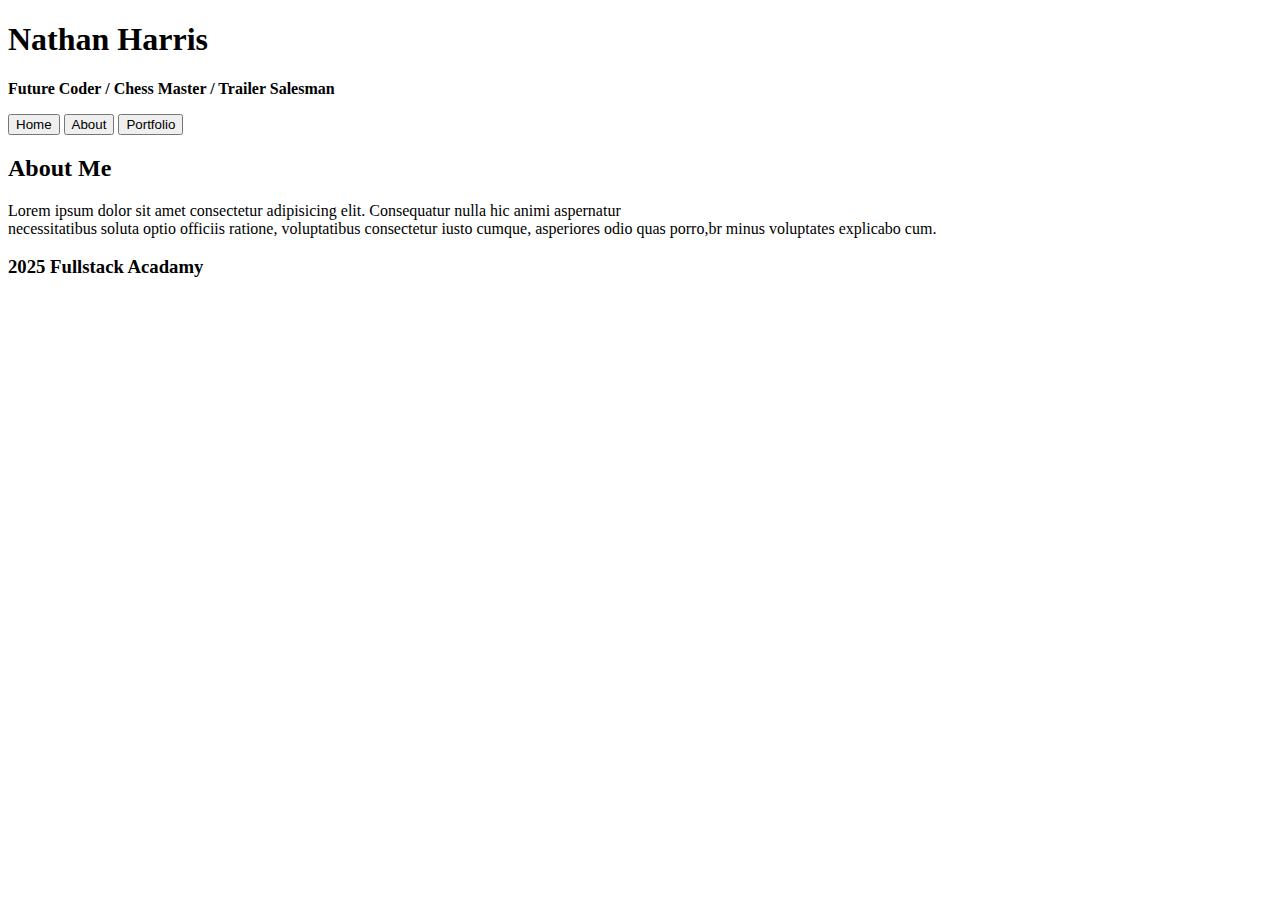
==== about.html @ c9000964 "about-draft" ====
<!DOCTYPE html>
<html lang="en">
<head>
    <script src="script.js" defer></script>
    <link rel="stylesheet" href="about.html">
    <link rel="stylesheet" href="portfolio.html">
    <link rel="stylesheet" href="style.css">
    <meta charset="UTF-8">
    <meta name="viewport" content="width=device-width, initial-scale=1.0">
    <title>Personal Site</title>
</head>
<body>
    <header>
        <H1>Nathan Harris</H1>
       <p>
         <b>Future Coder / Chess Master / Trailer Salesman</b>
       </p>
    </header>

    <div id="underline">
    </div>

    <section id="Box1">
        <div id="Tabs">
            <a href="index.html"><Button onclick="">Home</Button></a>
            <a href="about.html"><Button onclick="">About</Button><a>
            <a href="portfolio.html"><Button onclick="">Portfolio</Button></a>
        </div>
    </section>

    <h2>
        About Me
    </h2>
<Section id="Box2">
    <article id="me">
       Lorem ipsum dolor sit amet consectetur adipisicing elit. Consequatur nulla hic animi aspernatur <br>necessitatibus soluta optio officiis ratione, voluptatibus consectetur iusto cumque, asperiores odio quas porro,br minus voluptates explicabo cum.
    </article>
</Section>
    <footer>
        <h3>2025 Fullstack Acadamy</h5>
    </footer>
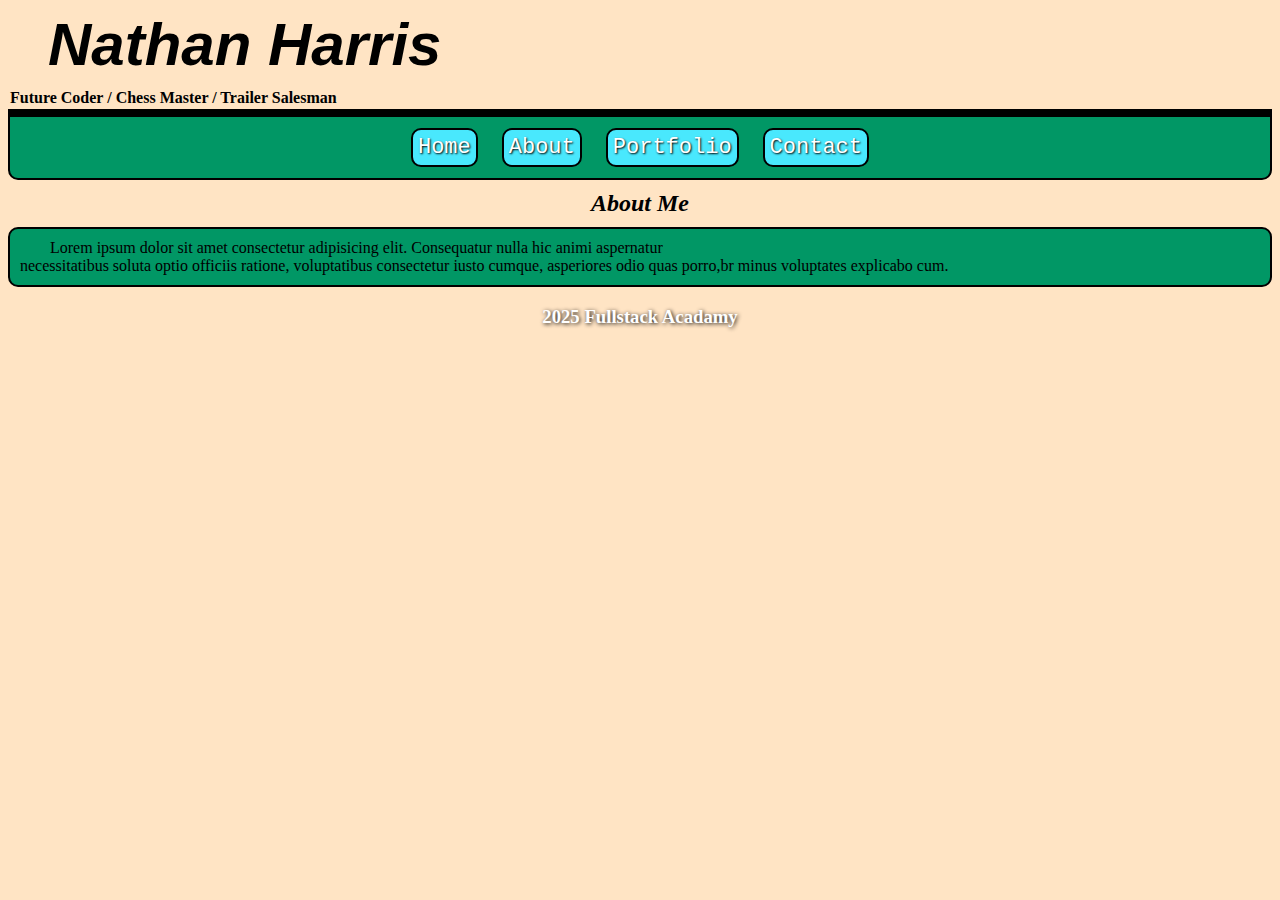
==== commit a1680d35: "More-Changes-Added-Other-Pages-And-Forms" ====
--- a/about.html
+++ b/about.html
@@ -10,6 +10,7 @@
     <title>Personal Site</title>
 </head>
 <body>
+    <div class="page">
     <header>
         <H1>Nathan Harris</H1>
        <p>
@@ -25,7 +26,8 @@
             <a href="index.html"><Button onclick="">Home</Button></a>
             <a href="about.html"><Button onclick="">About</Button><a>
             <a href="portfolio.html"><Button onclick="">Portfolio</Button></a>
-        </div>
+            <a href="contact.html"><Button onclick="">Contact</Button></a>
+    
     </section>
 
     <h2>
@@ -39,3 +41,4 @@
     <footer>
         <h3>2025 Fullstack Acadamy</h5>
     </footer>
+</div>
--- a/style.css
+++ b/style.css
@@ -0,0 +1,194 @@
+body{
+    background-color: bisque; 
+
+}
+
+@media (min-width: 1500px){
+    .page{
+        width: 1100px;
+        justify-content: center;
+        margin: auto;
+        
+    }
+}
+
+h1{
+    margin: 10px;
+    text-indent: 30px;
+    font-family: Impact, Haettenschweiler, 'Arial Narrow Bold', sans-serif;
+    font-style: italic;
+    font-size: 60px;
+}
+
+p{
+    font-family: 'impact';
+
+}
+
+#underline{
+    border: solid;
+}
+p{
+    margin: 2px;
+}
+
+#Tabs{
+    text-align: center;
+    
+    
+}
+#Box1{
+    background-color: rgb(1, 151, 101);
+    padding: 1px;
+    border: solid black 2px;
+    border-bottom-right-radius: 10px;
+    border-bottom-left-radius: 10px;
+    
+    
+}
+
+button{
+    background-color: rgb(73, 232, 253);
+    padding: 5px;
+    Margin: 10px;
+    border: solid black 2px;
+    font-family: 'Courier New', Courier, monospace;
+    font-size: 22px;
+    border-radius: 10px;
+    color: white;
+    text-shadow: 1px 1px 2px black;
+}
+
+.container{
+    display: grid;
+    grid-template-columns: 300px 60px 300px;
+    place-content: center;
+    
+}
+
+img{
+    grid-area: 1/1;
+    height: 200px;
+    border-radius: 10px; 
+}
+
+
+#picture{
+    background-color: rgb(1, 151, 101);
+    padding: 10px;
+    margin: 5px;
+    border: solid 2px;
+    border-radius: 10px;
+}
+
+
+#aboutme{
+    grid-area: 1/3;
+    place-content: center;
+    text-align: center;
+    font-size: 22px;
+}
+#underline2{
+    border: solid 1px;
+    width: 300px;
+    margin: auto;
+
+}
+/* About Page */
+h2{
+    text-align: center;
+    font-family: impact;
+    font-style: italic;
+    margin: 10px;
+}
+#Box2{
+    background-color: rgb(1, 151, 101);
+    border: solid 2px black;
+    border-radius: 10px;
+    
+    
+
+}
+
+#me{
+    text-indent: 30px;
+    padding: 10px;
+}
+footer{
+    color: white;
+    text-shadow: 1px 1px 4px black;
+    text-align: center; 
+}
+/* Page 3 portfolio */
+#Box3{
+    margin: 13px;
+}
+
+#Projects{
+    background-color: rgb(1, 151, 101);  
+    border: solid 2px black; 
+    margin: auto;
+    width: 200px;
+}
+
+h4{
+    text-align: center;
+    color: white;
+    text-shadow: 1px 2px 3px black;
+
+}
+/* Page 4 Contacts */
+
+.box4{
+    background-color:rgb(1, 151, 101);
+    margin: 10px;
+    height: 100px;
+    border: solid 2px;
+    border-radius: 20px;
+    
+    
+    
+    
+}
+.form{
+   display: flex;
+   justify-content: center;
+   
+    
+}
+#firstname{
+    font-family: monospace;
+    text-align: center;
+    background-color: rgb(73, 232, 253);
+    margin: 20px;
+    border-top-left-radius: 5px;
+    border-top-right-radius: 5px;
+    
+}
+#email{
+    font-family: monospace;
+    text-align: center;
+    background-color: rgb(73, 232, 253);
+    margin: 20px;
+    border-top-left-radius: 5px;
+    border-top-right-radius: 5px;
+    
+}
+#message{
+    font-family: monospace;
+    text-align: center;
+    background-color: rgb(73, 232, 253);
+    margin: 20px;
+    border-top-left-radius: 5px;
+    border-top-right-radius: 5px;
+    
+}
+#submit{
+    margin: 25px;  
+
+}
+
+    
+
+
+    
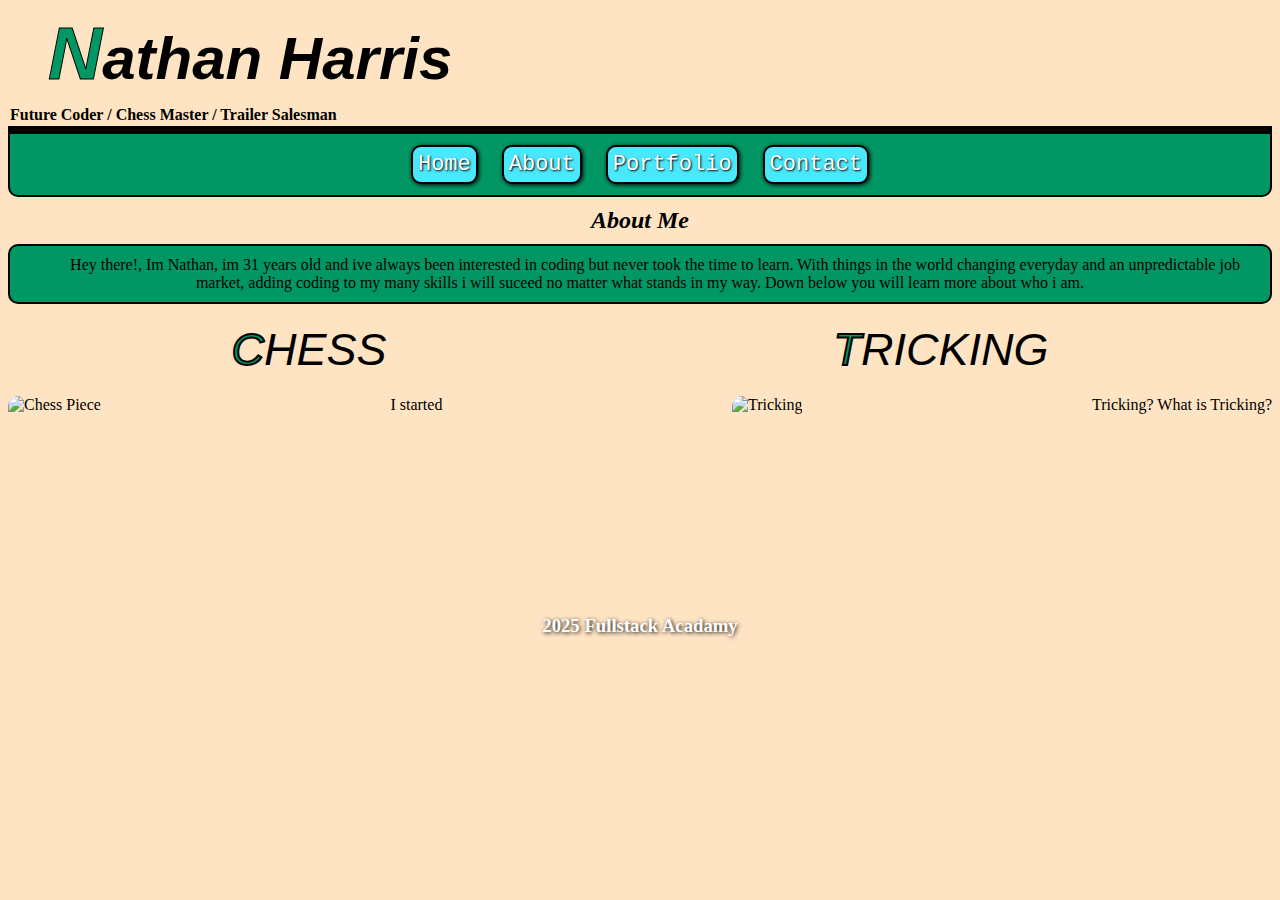
==== commit cb8c62eb: "Added-Content" ====
--- a/about.html
+++ b/about.html
@@ -11,22 +11,22 @@
 </head>
 <body>
     <div class="page">
-    <header>
-        <H1>Nathan Harris</H1>
-       <p>
-         <b>Future Coder / Chess Master / Trailer Salesman</b>
-       </p>
-    </header>
+        <header>
+            <H1 class="Nathan">athan Harris</H1>
+           <p>
+             <b>Future Coder / Chess Master / Trailer Salesman</b>
+           </p>
+        </header>
 
     <div id="underline">
     </div>
 
     <section id="Box1">
         <div id="Tabs">
-            <a href="index.html"><Button onclick="">Home</Button></a>
-            <a href="about.html"><Button onclick="">About</Button><a>
-            <a href="portfolio.html"><Button onclick="">Portfolio</Button></a>
-            <a href="contact.html"><Button onclick="">Contact</Button></a>
+            <a href="index.html"><Button class="homebuttons" >Home</Button></a>
+            <a href="about.html"><Button class="homebuttons">About</Button><a>
+            <a href="portfolio.html"><Button class="homebuttons" >Portfolio</Button></a>
+            <a href="contact.html"><Button class="homebuttons">Contact</Button></a>
     
     </section>
 
@@ -35,8 +35,38 @@
     </h2>
 <Section id="Box2">
     <article id="me">
-       Lorem ipsum dolor sit amet consectetur adipisicing elit. Consequatur nulla hic animi aspernatur <br>necessitatibus soluta optio officiis ratione, voluptatibus consectetur iusto cumque, asperiores odio quas porro,br minus voluptates explicabo cum.
+       Hey there!, Im Nathan, im 31 years old and ive always been interested in coding but never took the time to learn. With things in the world changing everyday and an unpredictable job market, adding coding to my many skills i will suceed no matter what stands in my way. Down below you will learn more about who i am. 
     </article>
+</Section>
+
+
+<Div class="aboutcon">
+    <Section class="chesscon">
+         <div class="chesstitle">HESS</div>
+     </Section>
+
+    <section class="trickingcon">
+        <div class="trickingtitle">RICKING</div>
+    </section>
+</Div>
+
+<div class="aboutmeinfo">
+    <img src="" alt="Chess Piece">
+        <div class="chessp">I started </div>
+
+    <img src="" alt="Tricking">
+    <div class="trickingp">Tricking? What is Tricking?</div>
+
+
+</div>
+
+
+
+
+
+
+
+    
 </Section>
     <footer>
         <h3>2025 Fullstack Acadamy</h5>
--- a/style.css
+++ b/style.css
@@ -12,13 +12,20 @@
     }
 }
 
-h1{
+.Nathan{
     margin: 10px;
     text-indent: 30px;
     font-family: Impact, Haettenschweiler, 'Arial Narrow Bold', sans-serif;
     font-style: italic;
     font-size: 60px;
 }
+h1::before{
+    content:'N';
+    color:rgb(1, 151, 101);
+    -webkit-text-stroke: 1px black;
+    font-size: 75px;
+}
+
 
 p{
     font-family: 'impact';
@@ -47,7 +54,7 @@
     
 }
 
-button{
+.homebuttons{
     background-color: rgb(73, 232, 253);
     padding: 5px;
     Margin: 10px;
@@ -57,6 +64,7 @@
     border-radius: 10px;
     color: white;
     text-shadow: 1px 1px 2px black;
+    box-shadow: 1px 1px 4px black;
 }
 
 .container{
@@ -113,7 +121,41 @@
 #me{
     text-indent: 30px;
     padding: 10px;
-}
+    text-align: center;
+}
+
+.aboutcon{
+    display: flex;
+    justify-content: space-around;
+}
+.chesstitle{
+    margin: 20px;
+    font-family: Impact, Haettenschweiler, 'Arial Narrow Bold', sans-serif;
+    font-style: italic;
+    font-size: 45px;
+}
+.chesstitle::before{
+    content: 'C';
+    color:rgb(1, 151, 101); ;
+    -webkit-text-stroke: 2px black;
+}
+.trickingtitle::before{
+    content: 'T';
+    color:rgb(1, 151, 101); ;
+    -webkit-text-stroke: 2px black;
+}
+.trickingtitle{
+    margin: 20px;
+    font-family: Impact, Haettenschweiler, 'Arial Narrow Bold', sans-serif;
+    font-style: italic;
+    font-size: 45px;
+}
+.aboutmeinfo{
+    display: flex;
+    justify-content: space-between;
+}
+
+
 footer{
     color: white;
     text-shadow: 1px 1px 4px black;
@@ -127,16 +169,112 @@
 #Projects{
     background-color: rgb(1, 151, 101);  
     border: solid 2px black; 
+    width: 200px;
+    height: 100px;
     margin: auto;
-    width: 200px;
+    border-radius: 10px;
 }
 
 h4{
     text-align: center;
     color: white;
     text-shadow: 1px 2px 3px black;
-
-}
+    font-size: 35px;
+    margin-top: 30px;
+
+}
+.container2{
+    background-color:rgb(1, 151, 101);
+    height: 500px;
+    border: solid;
+    border-radius: 10px;
+    box-shadow: 1px 1px 4px black;  
+
+}
+
+.containerprojects{
+    display: grid;
+    row-gap: 200px;
+    justify-content: space-around;
+    
+
+}
+
+.probuttons{
+    background-color: rgb(73, 232, 253);
+    padding: 2px;
+    border: solid black 2px;
+    border-radius: 10px;
+    font-family: 'Courier New', Courier, monospace;
+    font-size: 22px;
+    color: white;
+    text-shadow: 1px 1px 2px black;
+    box-shadow: 1px 1px 4px black;
+
+}
+.pro1{
+    grid-area: 1/1;
+    margin: 20px;
+    padding: 10px;
+    border: solid 1px black;
+    color: white;
+    text-align: center;
+    box-shadow: 0px 0px 5px black;
+
+}
+.pro2{
+    grid-area: 1/2;
+    margin: 20px;
+    padding: 10px;
+    border: solid 1px black;
+    color: white;
+    text-align: center;
+    box-shadow: 0px 0px 5px black;
+    border-radius: 10px;
+
+}
+.pro3{
+    grid-area: 1/3;
+    margin: 20px;
+    padding: 10px;
+    border: solid 1px black;
+    color: white;
+    text-align: center;
+    box-shadow: 0px 0px 5px black;
+    border-radius: 10px;
+}
+.pro4{
+    grid-area: 2/1;
+    margin: 20px;
+    padding: 10px;
+    border: solid 1px black;
+    color: white;
+    text-align: center;
+    box-shadow: 0px 0px 5px black;
+    border-radius: 10px;
+}
+.pro5{
+    grid-area: 2/2;
+    margin: 20px;
+    padding: 10px;
+    border: solid 1px black;
+    color: white;
+    text-align: center;
+    box-shadow: 0px 0px 5px black;
+    border-radius: 10px;
+}
+.pro6{
+    grid-area: 2/3;
+    margin: 20px;
+    padding: 10px;
+    border: solid 1px black;
+    color: white;
+    text-align: center;
+    box-shadow: 0px 0px 5px black;
+    border-radius: 10px;
+}
+
+
 /* Page 4 Contacts */
 
 .box4{
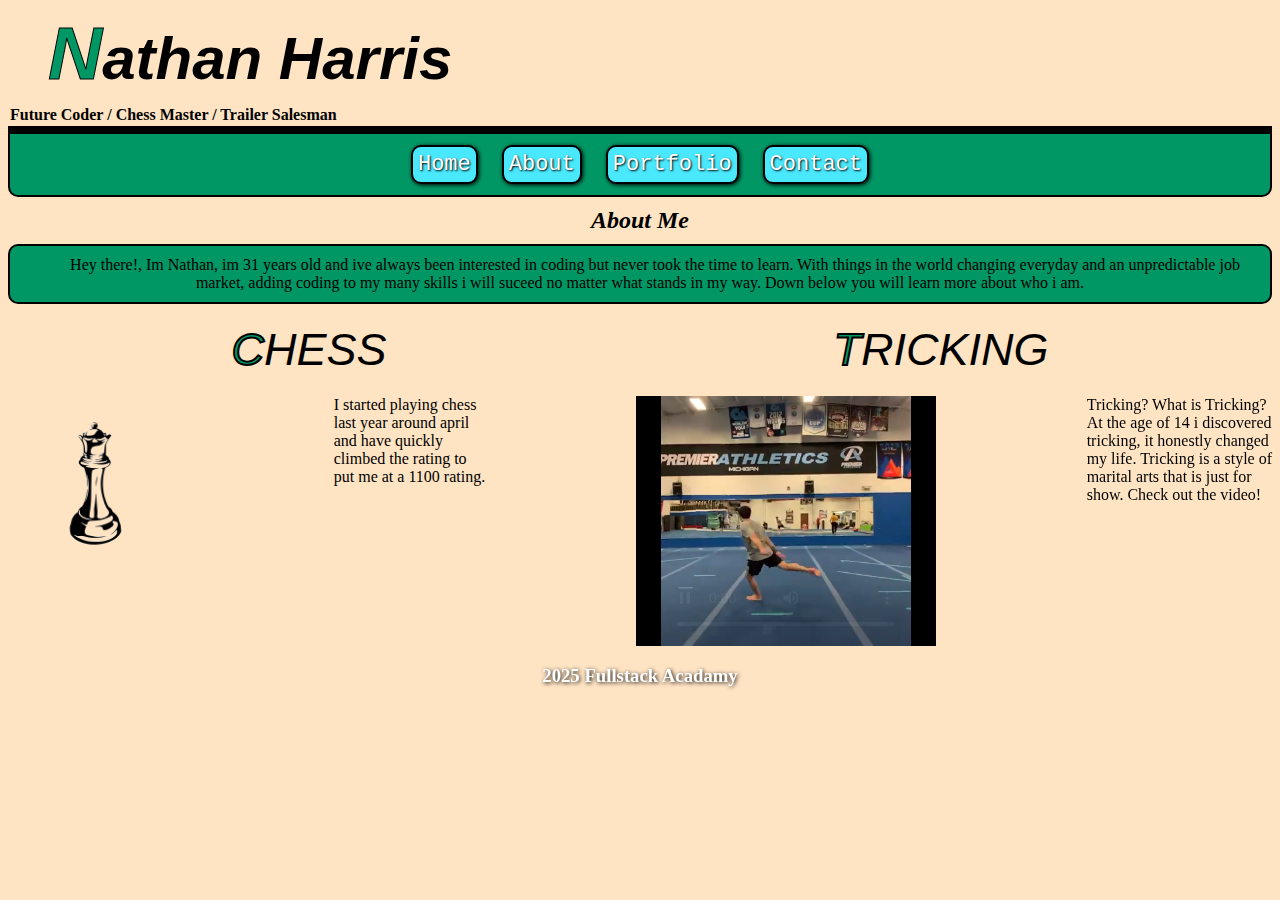
==== commit c9823ff1: "Added-More" ====
--- a/about.html
+++ b/about.html
@@ -51,11 +51,21 @@
 </Div>
 
 <div class="aboutmeinfo">
-    <img src="" alt="Chess Piece">
-        <div class="chessp">I started </div>
+    <img src="assets/chesspiece.png" alt="Chess Piece">
+        <div class="chessp">I started playing chess <br>
+        last year around april <br>
+        and have quickly <br>
+        climbed the rating to<br> 
+        put me at a 1100 rating. <br> 
+    </div>
 
-    <img src="" alt="Tricking">
-    <div class="trickingp">Tricking? What is Tricking?</div>
+    <embed src="assets/Tricking.mp4" type="">
+    <div class="trickingp">Tricking? What is Tricking? <br>
+    At the age of 14 i discovered <br>
+tricking, it honestly changed <br>
+my life. Tricking is a style of <br>
+marital arts that is just for <br>
+show. Check out the video! </div>
 
 
 </div>
--- a/style.css
+++ b/style.css
@@ -66,6 +66,11 @@
     text-shadow: 1px 1px 2px black;
     box-shadow: 1px 1px 4px black;
 }
+.homebuttons:hover{
+    background-color: rgb(255, 255, 255);
+    color: black;
+    text-shadow: 1px 1px 3px rgb(73, 232, 253)
+}
 
 .container{
     display: grid;
@@ -153,6 +158,13 @@
 .aboutmeinfo{
     display: flex;
     justify-content: space-between;
+}
+
+img{
+    height: 175px;
+}
+embed{
+    height: 250px;
 }
 
 
@@ -321,12 +333,87 @@
     border-top-right-radius: 5px;
     
 }
-#submit{
+#submitbutton{
     margin: 25px;  
 
 }
-
-    
-
-
-    
+/* success page */
+.containersuc{
+    background-color:rgb(1, 151, 101) ;
+    height: 150px;
+    border: solid 2px;
+    margin: 40px;
+    align-content: center;
+    border-radius: 10px;
+    box-shadow: 2px 2px 10px;
+   
+
+}
+.successpage{
+    display: flex;
+    justify-content: space-around;
+    background-color: bisque;
+    text-align: center;
+    margin: 30px;
+    padding: 20px;
+    border-radius: 10px;
+    border: solid 2px black;
+    box-shadow: 2px 2px 10px;
+}
+.thanks{
+    font-size: 30px;
+    font-family: Impact, Haettenschweiler, 'Arial Narrow Bold', sans-serif;
+    font-style: italic;
+}
+.thanks::before{
+    content: 'T';
+    color:rgb(1, 151, 101) ;
+    font-size: 45px;
+    -webkit-text-stroke: 2px black;
+    
+}
+.For{
+    font-size: 30px;
+    font-family: Impact, Haettenschweiler, 'Arial Narrow Bold', sans-serif;
+    font-style: italic; 
+}
+.For::before{
+    content: 'F';
+    color:rgb(1, 151, 101) ;
+    font-size: 45px;
+    -webkit-text-stroke: 2px black;
+    
+}
+.Your{
+    font-size: 30px;
+    font-family: Impact, Haettenschweiler, 'Arial Narrow Bold', sans-serif;
+    font-style: italic;
+}
+.Your::before{
+    content: 'Y';
+    color:rgb(1, 151, 101) ;
+    font-size: 45px;
+    -webkit-text-stroke: 2px black;
+    
+}
+.Submission{
+    font-size: 30px;
+    font-family: Impact, Haettenschweiler, 'Arial Narrow Bold', sans-serif;
+    font-style: italic;
+}
+.Submission::before{
+    content: 'S';
+    color:rgb(1, 151, 101) ;
+    font-size: 45px;
+    -webkit-text-stroke: 2px black;
+    
+}
+
+ 
+    
+
+
+    
+
+
+    
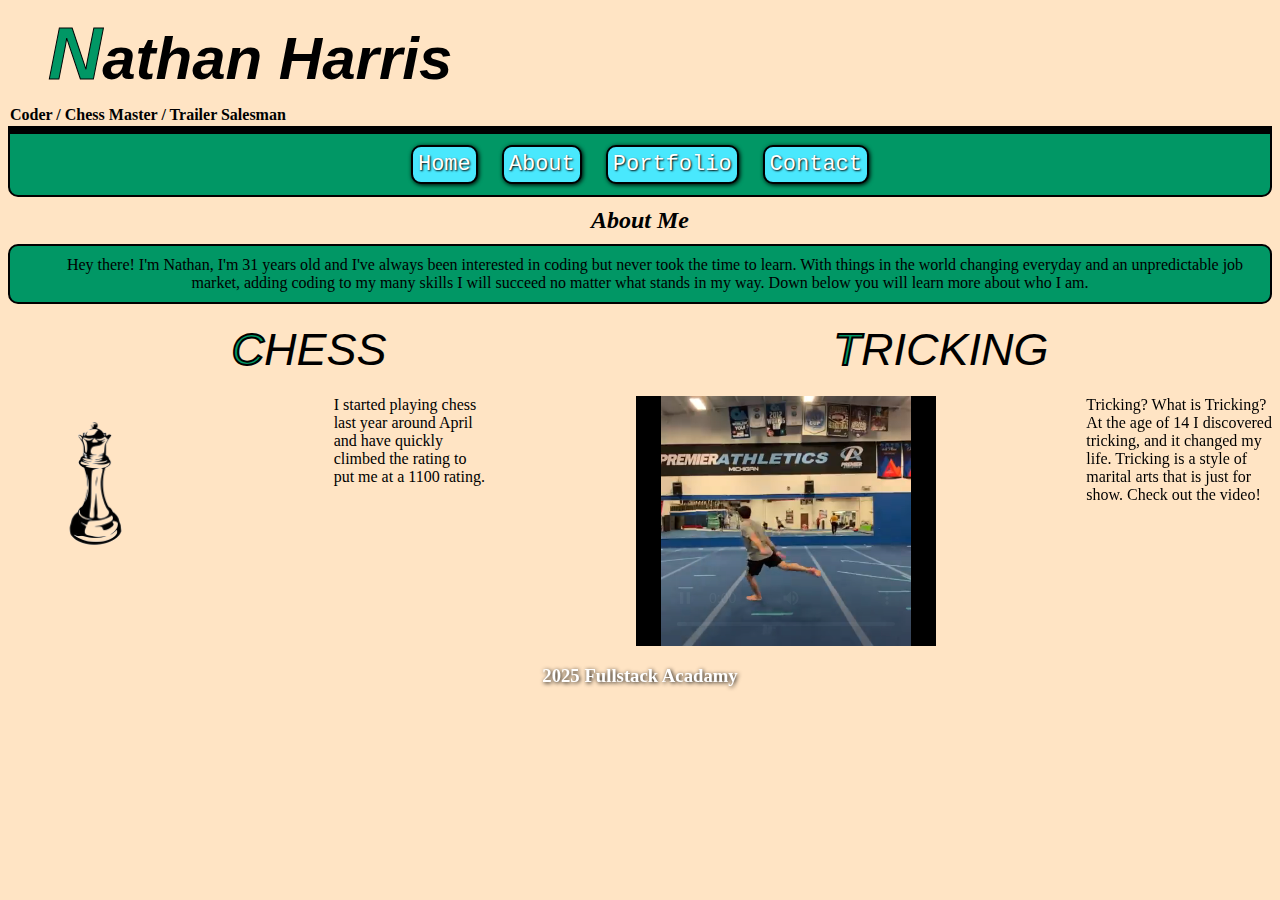
==== commit 573f93eb: "GrammerFix" ====
--- a/about.html
+++ b/about.html
@@ -14,7 +14,7 @@
         <header>
             <H1 class="Nathan">athan Harris</H1>
            <p>
-             <b>Future Coder / Chess Master / Trailer Salesman</b>
+             <b>Coder / Chess Master / Trailer Salesman</b>
            </p>
         </header>
 
@@ -35,7 +35,7 @@
     </h2>
 <Section id="Box2">
     <article id="me">
-       Hey there!, Im Nathan, im 31 years old and ive always been interested in coding but never took the time to learn. With things in the world changing everyday and an unpredictable job market, adding coding to my many skills i will suceed no matter what stands in my way. Down below you will learn more about who i am. 
+       Hey there! I'm Nathan, I'm 31 years old and I've always been interested in coding but never took the time to learn. With things in the world changing everyday and an unpredictable job market, adding coding to my many skills I will succeed no matter what stands in my way. Down below you will learn more about who I am. 
     </article>
 </Section>
 
@@ -53,7 +53,7 @@
 <div class="aboutmeinfo">
     <img src="assets/chesspiece.png" alt="Chess Piece">
         <div class="chessp">I started playing chess <br>
-        last year around april <br>
+        last year around April <br>
         and have quickly <br>
         climbed the rating to<br> 
         put me at a 1100 rating. <br> 
@@ -61,11 +61,11 @@
 
     <embed src="assets/Tricking.mp4" type="">
     <div class="trickingp">Tricking? What is Tricking? <br>
-    At the age of 14 i discovered <br>
-tricking, it honestly changed <br>
-my life. Tricking is a style of <br>
-marital arts that is just for <br>
-show. Check out the video! </div>
+    At the age of 14 I discovered <br>
+    tricking, and it changed my <br>
+    life. Tricking is a style of <br>
+    marital arts that is just for <br>
+    show. Check out the video! </div>
 
 
 </div>
--- a/style.css
+++ b/style.css
@@ -300,7 +300,7 @@
     
     
 }
-.form{
+#form{
    display: flex;
    justify-content: center;
    
@@ -333,7 +333,7 @@
     border-top-right-radius: 5px;
     
 }
-#submitbutton{
+#submit{
     margin: 25px;  
 
 }
